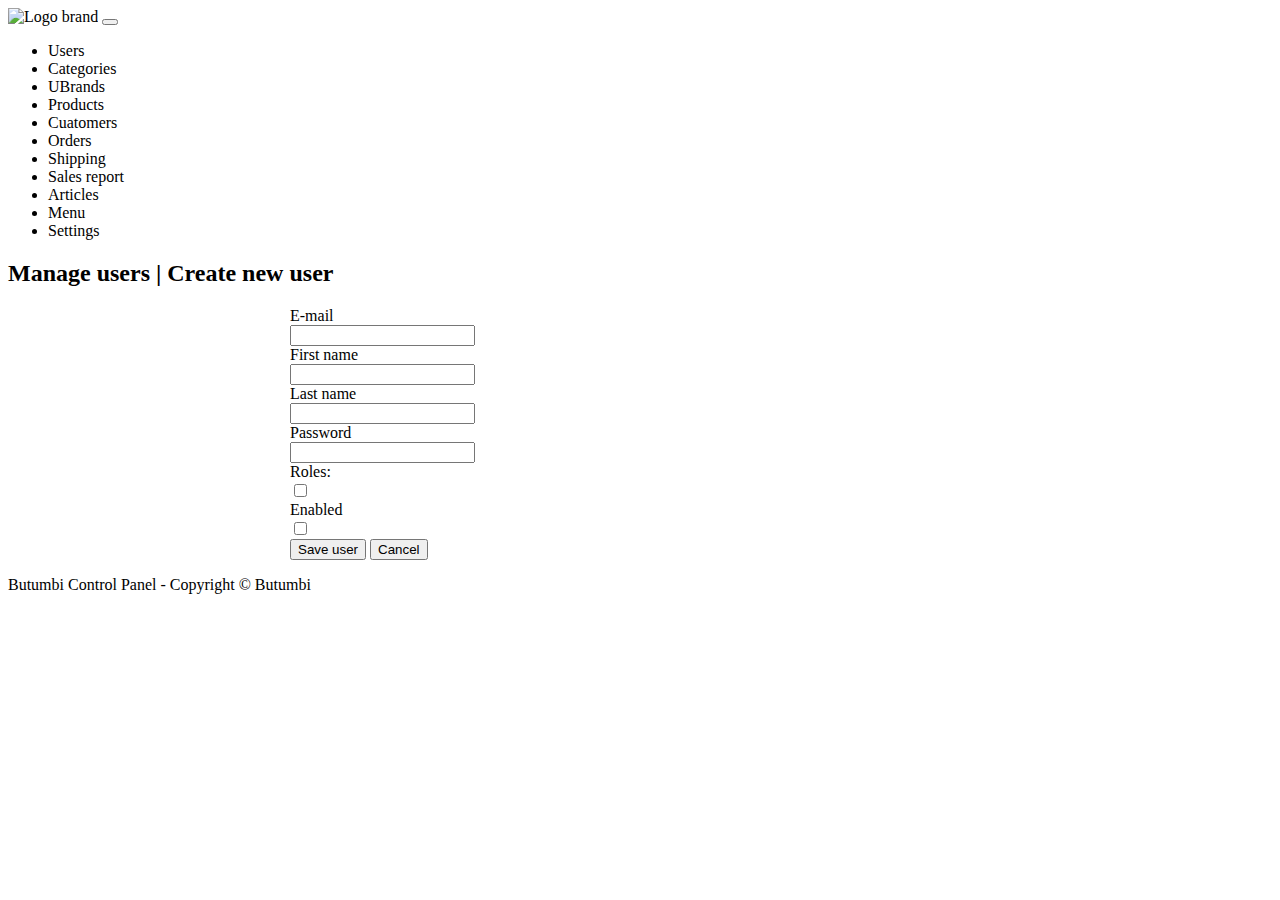
==== ButumbiStoreWebParent/ButumbiStoreAdmin/src/main/resources/templates/user_form.html @ 83fa1c9d "A cancel button has been coded and added to the create user form. A sussful alert has been added as " ====
<!DOCTYPE html>
<html xmlns:th="http://www.thymeleaf.org" lang="en">
<head>
    <meta charset="UTF-8">
    <meta http-equiv="content-type" content="text/html" ; charset="UTF-8">
    <meta name="viewport" content="width=device-width, initial-scale=1.0, minimum-scale=1.0">

    <link rel="stylesheet" type="text/css" th:href="@{/webjars/bootstrap/css/bootstrap.min.css}"/>
    <script type="text/javascript" th:src="@{/webjars/jquery/jquery.min.js}"></script>
    <script type="text/javascript" th:src="@{/webjars/bootstrap/js/bootstrap.min.js}"></script>

    <title>Create New User</title>
</head>
<body>
<div class="container-fluid">
    <div>
        <nav class="navbar navbar-expand-lg bg-warning">
            <a class="navbar-brand" th:href="@{/}">
                <img th:src="@{images/logo_butumbi.png}" alt="Logo brand">
            </a>
            <button class="navbar-toggler" type="button" data-toggle="collapse" data-target="#topNavbar">
                <span class="navbar-toggler-icon"></span>
            </button>
            <div class="collapse navbar-collapse" id="topNavbar">
                <ul class="navbar-nav">
                    <li class="nav-item">
                        <a class="nav-link" th:href="@{/users}">Users</a>
                    </li>
                    <li class="nav-item">
                        <a class="nav-link" th:href="@{/categories}">Categories</a>
                    </li>
                    <li class="nav-item">
                        <a class="nav-link" th:href="@{/brands}">UBrands</a>
                    </li>
                    <li class="nav-item">
                        <a class="nav-link" th:href="@{/products}">Products</a>
                    </li>
                    <li class="nav-item">
                        <a class="nav-link" th:href="@{/customers}">Cuatomers</a>
                    </li>
                    <li class="nav-item">
                        <a class="nav-link" th:href="@{/orders}">Orders</a>
                    </li>
                    <li class="nav-item">
                        <a class="nav-link" th:href="@{/shipping}">Shipping</a>
                    </li>
                    <li class="nav-item">
                        <a class="nav-link" th:href="@{/report}">Sales report</a>
                    </li>
                    <li class="nav-item">
                        <a class="nav-link" th:href="@{/articles}">Articles</a>
                    </li>
                    <li class="nav-item">
                        <a class="nav-link" th:href="@{/menu}">Menu</a>
                    </li>
                    <li class="nav-item">
                        <a class="nav-link" th:href="@{/settings}">Settings</a>
                    </li>
                </ul>
            </div>
        </nav>
    </div>
    <div>
        <h2>Manage users | Create new user</h2>
    </div>

    <form th:action="@{/users/save}" th:object="${user}" method="post" style="max-width: 700px; margin: 0 auto">
       <div class="border border-secondary rounded p-3">
           <div class="form-group row">
               <label class="col-sm-4 col-form-label">E-mail</label>
               <div class="col-sm-8">
                   <input type="email" th:field ="*{email}" class="form-control" required minlength="8" maxlength="120"/>
               </div>
           </div>

           <div class="form-group row">
               <label class="col-sm-4 col-form-label">First name</label>
               <div class="col-sm-8">
                   <input type="text" th:field ="*{firstName}" class="form-control" required minlength="2" maxlength="45"/>
               </div>
           </div>

           <div class="form-group row">
               <label class="col-sm-4 col-form-label">Last name</label>
               <div class="col-sm-8">
                   <input type="text" th:field ="*{lastName}" class="form-control" required minlength="2" maxlength="45"/>
               </div>
           </div>

           <div class="form-group row">
               <label class="col-sm-4 col-form-label">Password</label>
               <div class="col-sm-8">
                   <input type="password" th:field ="*{password}" class="form-control" required minlength="8" maxlength="20"/>
               </div>
           </div>

           <div class="form-group row">
               <label class="col-sm-4 col-form-label">Roles:</label>
               <div class="col-sm-8">
                  <th:block th:each="role : ${roleList}">
                      <input type="checkbox" th:field="*{roleSet}" th:text="${role.name}"
                      th:value="${role.id}" class="m-2"/> <br/>
                  </th:block>
               </div>
           </div>

           <div class="form-group row">
               <label class="col-sm-4 col-form-label">Enabled</label>
               <div class="col-sm-8">
                  <input type="checkbox" th:field="*{enabled}"
                         th:value="${user.id}" class="m-2"/>
               </div>
           </div>

           <div class="text-center">
               <input type="submit" value="Save user" class="btn btn-primary m-2"/>
               <input type="button" value="Cancel" class="btn btn-secondary" id="buttonCancel"/>
           </div>
       </div>
    </form>
    <div class="text-center">
        <p>Butumbi Control Panel - Copyright &copy; Butumbi</p>
    </div>
</div>

<script type="text/javascript">
    $(document).ready(function () {
        $("#buttonCancel").on("click",function () {
            window.location = "[[@{/users}]]";
        });
    });
</script>
</body>
</html>
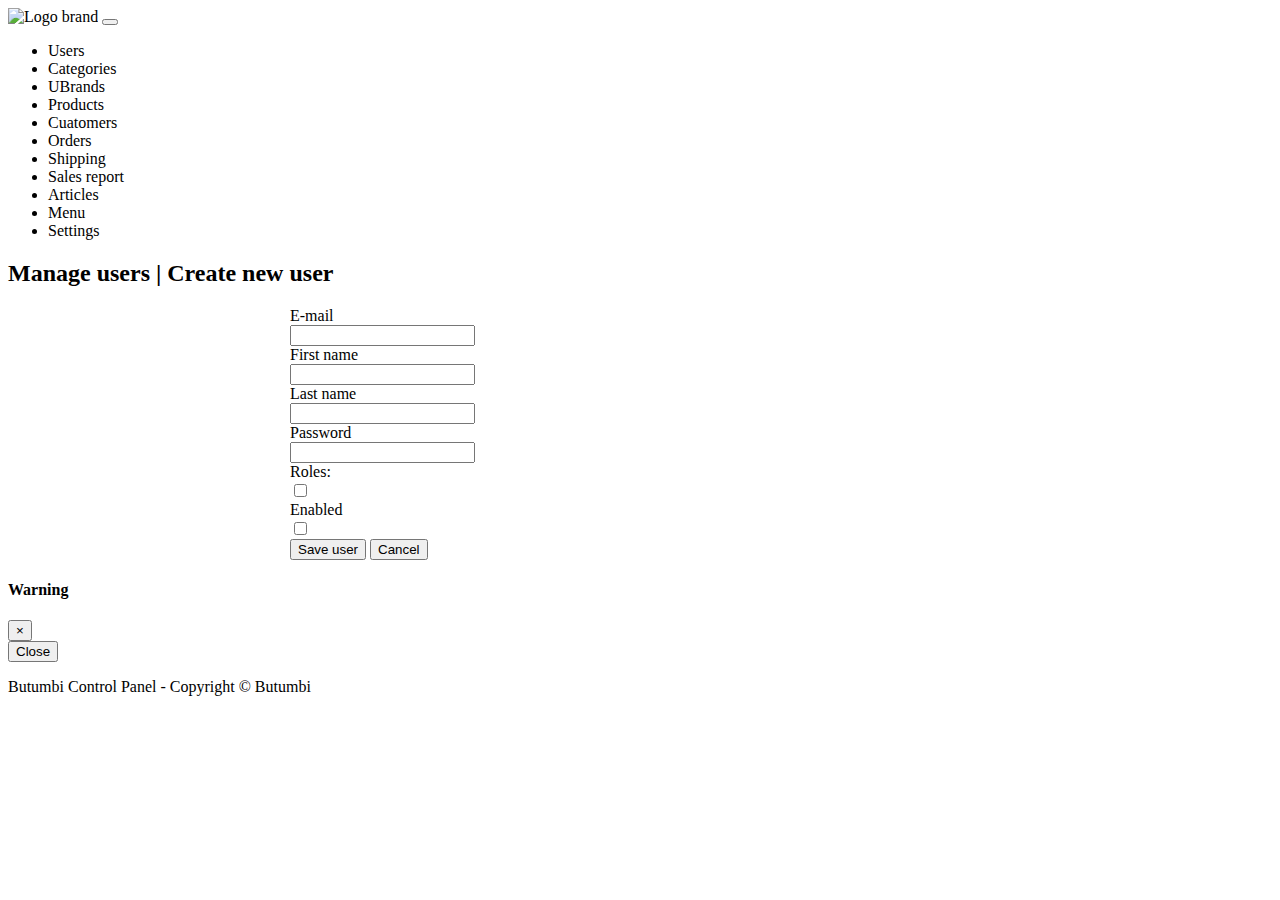
==== commit 3b308089: "Font have been added to the page list of users and modal box has been added as well. All is working " ====
--- a/ButumbiStoreWebParent/ButumbiStoreAdmin/src/main/resources/templates/user_form.html
+++ b/ButumbiStoreWebParent/ButumbiStoreAdmin/src/main/resources/templates/user_form.html
@@ -16,7 +16,7 @@
     <div>
         <nav class="navbar navbar-expand-lg bg-warning">
             <a class="navbar-brand" th:href="@{/}">
-                <img th:src="@{images/logo_butumbi.png}" alt="Logo brand">
+                <img th:src="@{/images/logo_butumbi.png}" alt="Logo brand"/>
             </a>
             <button class="navbar-toggler" type="button" data-toggle="collapse" data-target="#topNavbar">
                 <span class="navbar-toggler-icon"></span>
@@ -64,60 +64,86 @@
         <h2>Manage users | Create new user</h2>
     </div>
 
-    <form th:action="@{/users/save}" th:object="${user}" method="post" style="max-width: 700px; margin: 0 auto">
-       <div class="border border-secondary rounded p-3">
-           <div class="form-group row">
-               <label class="col-sm-4 col-form-label">E-mail</label>
-               <div class="col-sm-8">
-                   <input type="email" th:field ="*{email}" class="form-control" required minlength="8" maxlength="120"/>
-               </div>
-           </div>
+    <form th:action="@{/users/save}" th:object="${user}"
+          method="post" onsubmit="return checkEmailUnique(this);" style="max-width: 700px; margin: 0 auto">
 
-           <div class="form-group row">
-               <label class="col-sm-4 col-form-label">First name</label>
-               <div class="col-sm-8">
-                   <input type="text" th:field ="*{firstName}" class="form-control" required minlength="2" maxlength="45"/>
-               </div>
-           </div>
+        <div class="border border-secondary rounded p-3">
+            <div class="form-group row">
+                <label class="col-sm-4 col-form-label">E-mail</label>
+                <div class="col-sm-8">
+                    <input type="email" th:field="*{email}" class="form-control" required minlength="8"
+                           maxlength="120"/>
+                </div>
+            </div>
 
-           <div class="form-group row">
-               <label class="col-sm-4 col-form-label">Last name</label>
-               <div class="col-sm-8">
-                   <input type="text" th:field ="*{lastName}" class="form-control" required minlength="2" maxlength="45"/>
-               </div>
-           </div>
+            <div class="form-group row">
+                <label class="col-sm-4 col-form-label">First name</label>
+                <div class="col-sm-8">
+                    <input type="text" th:field="*{firstName}" class="form-control" required minlength="2"
+                           maxlength="45"/>
+                </div>
+            </div>
 
-           <div class="form-group row">
-               <label class="col-sm-4 col-form-label">Password</label>
-               <div class="col-sm-8">
-                   <input type="password" th:field ="*{password}" class="form-control" required minlength="8" maxlength="20"/>
-               </div>
-           </div>
+            <div class="form-group row">
+                <label class="col-sm-4 col-form-label">Last name</label>
+                <div class="col-sm-8">
+                    <input type="text" th:field="*{lastName}" class="form-control" required minlength="2"
+                           maxlength="45"/>
+                </div>
+            </div>
 
-           <div class="form-group row">
-               <label class="col-sm-4 col-form-label">Roles:</label>
-               <div class="col-sm-8">
-                  <th:block th:each="role : ${roleList}">
-                      <input type="checkbox" th:field="*{roleSet}" th:text="${role.name}"
-                      th:value="${role.id}" class="m-2"/> <br/>
-                  </th:block>
-               </div>
-           </div>
+            <div class="form-group row">
+                <label class="col-sm-4 col-form-label">Password</label>
+                <div class="col-sm-8">
+                    <input type="password" th:field="*{password}" class="form-control" required minlength="8"
+                           maxlength="20"/>
+                </div>
+            </div>
 
-           <div class="form-group row">
-               <label class="col-sm-4 col-form-label">Enabled</label>
-               <div class="col-sm-8">
-                  <input type="checkbox" th:field="*{enabled}"
-                         th:value="${user.id}" class="m-2"/>
-               </div>
-           </div>
+            <div class="form-group row">
+                <label class="col-sm-4 col-form-label">Roles:</label>
+                <div class="col-sm-8">
+                    <th:block th:each="role : ${roleList}">
+                        <input type="checkbox" th:field="*{roleSet}" th:text="${role.name}"
+                               th:value="${role.id}" class="m-2"/> <br/>
+                    </th:block>
+                </div>
+            </div>
 
-           <div class="text-center">
-               <input type="submit" value="Save user" class="btn btn-primary m-2"/>
-               <input type="button" value="Cancel" class="btn btn-secondary" id="buttonCancel"/>
-           </div>
-       </div>
+            <div class="form-group row">
+                <label class="col-sm-4 col-form-label">Enabled</label>
+                <div class="col-sm-8">
+                    <input type="checkbox" th:field="*{enabled}"
+                           th:value="${user.id}" class="m-2"/>
+                </div>
+            </div>
+
+            <div class="text-center">
+                <input type="submit" value="Save user" class="btn btn-primary m-2"/>
+                <input type="button" value="Cancel" class="btn btn-secondary" id="buttonCancel"/>
+            </div>
+        </div>
     </form>
+
+    <div class="modal fade text-center" id="modalDialog">
+        <div class="modal-dialog">
+            <div class="modal-content">
+                <div class="modal-header">
+                    <h4 class="modal-title" id="modalTitle">Warning</h4>
+                    <button type="button" class="close" data-dismiss="modal">&times;</button>
+                </div>
+
+                <div class="modal-body">
+                    <span id="modalBody"></span>
+                </div>
+
+                <div class="modal-footer">
+                    <button type="button" class="btn btn-danger" data-dismiss="modal">Close</button>
+                </div>
+            </div>
+        </div>
+    </div>
+
     <div class="text-center">
         <p>Butumbi Control Panel - Copyright &copy; Butumbi</p>
     </div>
@@ -125,10 +151,37 @@
 
 <script type="text/javascript">
     $(document).ready(function () {
-        $("#buttonCancel").on("click",function () {
+        $("#buttonCancel").on("click", function () {
             window.location = "[[@{/users}]]";
         });
     });
+
+    function checkEmailUnique(form) {
+        var url = "[[@{/users/check_email}]]";
+        var userEmail = $("#email").val();
+        var csrfValue = $("input[name = '_csrf']").val();
+        var params = {email: userEmail, _csrf: csrfValue};
+
+        $.post(url, params, function (response) {
+            if (response == "OK") {
+                form.submit();
+            } else if (response == "Duplicated") {
+                showModalDialog("Warning", "There is another user having the email " + userEmail);
+            } else {
+                showModalDialog("Error", "Unknpwn response from the server");
+            }
+        }).fail(function () {
+            showModalDialog("Error", "Could not connect to the server");
+        });
+        return false;
+    }
+
+    function showModalDialog(title, message) {
+        $("#modalTitle").text(title);
+        $("#modalBody").text(message);
+        $("#modalDialog").modal();
+    }
+
 </script>
 </body>
 </html>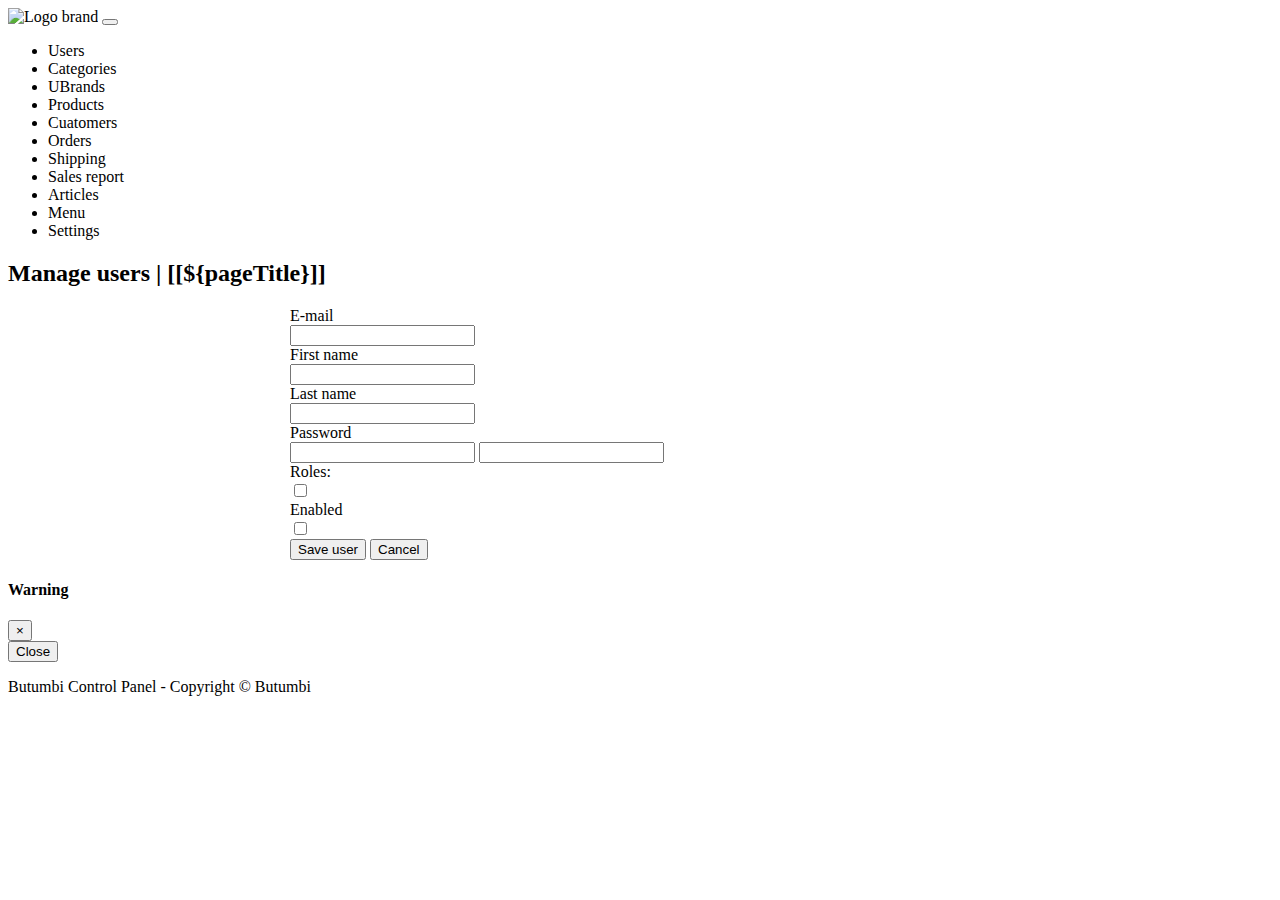
==== commit 8d72bc9f: "Implementing Unique_check of a user email. This feature makes the user email to not be duplicated. M" ====
--- a/ButumbiStoreWebParent/ButumbiStoreAdmin/src/main/resources/templates/user_form.html
+++ b/ButumbiStoreWebParent/ButumbiStoreAdmin/src/main/resources/templates/user_form.html
@@ -9,7 +9,7 @@
     <script type="text/javascript" th:src="@{/webjars/jquery/jquery.min.js}"></script>
     <script type="text/javascript" th:src="@{/webjars/bootstrap/js/bootstrap.min.js}"></script>
 
-    <title>Create New User</title>
+    <title>[[${pageTitle}]]</title>
 </head>
 <body>
 <div class="container-fluid">
@@ -61,12 +61,12 @@
         </nav>
     </div>
     <div>
-        <h2>Manage users | Create new user</h2>
+        <h2>Manage users | [[${pageTitle}]]</h2>
     </div>
 
     <form th:action="@{/users/save}" th:object="${user}"
           method="post" onsubmit="return checkEmailUnique(this);" style="max-width: 700px; margin: 0 auto">
-
+        <input type="hidden" th:field="*{id}"/>
         <div class="border border-secondary rounded p-3">
             <div class="form-group row">
                 <label class="col-sm-4 col-form-label">E-mail</label>
@@ -95,7 +95,9 @@
             <div class="form-group row">
                 <label class="col-sm-4 col-form-label">Password</label>
                 <div class="col-sm-8">
-                    <input type="password" th:field="*{password}" class="form-control" required minlength="8"
+                    <input type="password" th:if="${user.id == null}" th:field="*{password}" class="form-control" required minlength="8"
+                           maxlength="20"/>
+                    <input type="password" th:if="${user.id != null}" th:field="*{password}" class="form-control" minlength="8"
                            maxlength="20"/>
                 </div>
             </div>
@@ -157,15 +159,16 @@
     });
 
     function checkEmailUnique(form) {
-        var url = "[[@{/users/check_email}]]";
-        var userEmail = $("#email").val();
-        var csrfValue = $("input[name = '_csrf']").val();
-        var params = {email: userEmail, _csrf: csrfValue};
+        let url = "[[@{/users/check_email}]]";
+        let userEmail = $("#email").val();
+        let userId = $("#id").val();
+        let csrfValue = $("input[name = '_csrf']").val();
+        let params = {id: userId ,email: userEmail, _csrf: csrfValue};
 
         $.post(url, params, function (response) {
-            if (response == "OK") {
+            if (response === "OK") {
                 form.submit();
-            } else if (response == "Duplicated") {
+            } else if (response === "Duplicated") {
                 showModalDialog("Warning", "There is another user having the email " + userEmail);
             } else {
                 showModalDialog("Error", "Unknpwn response from the server");
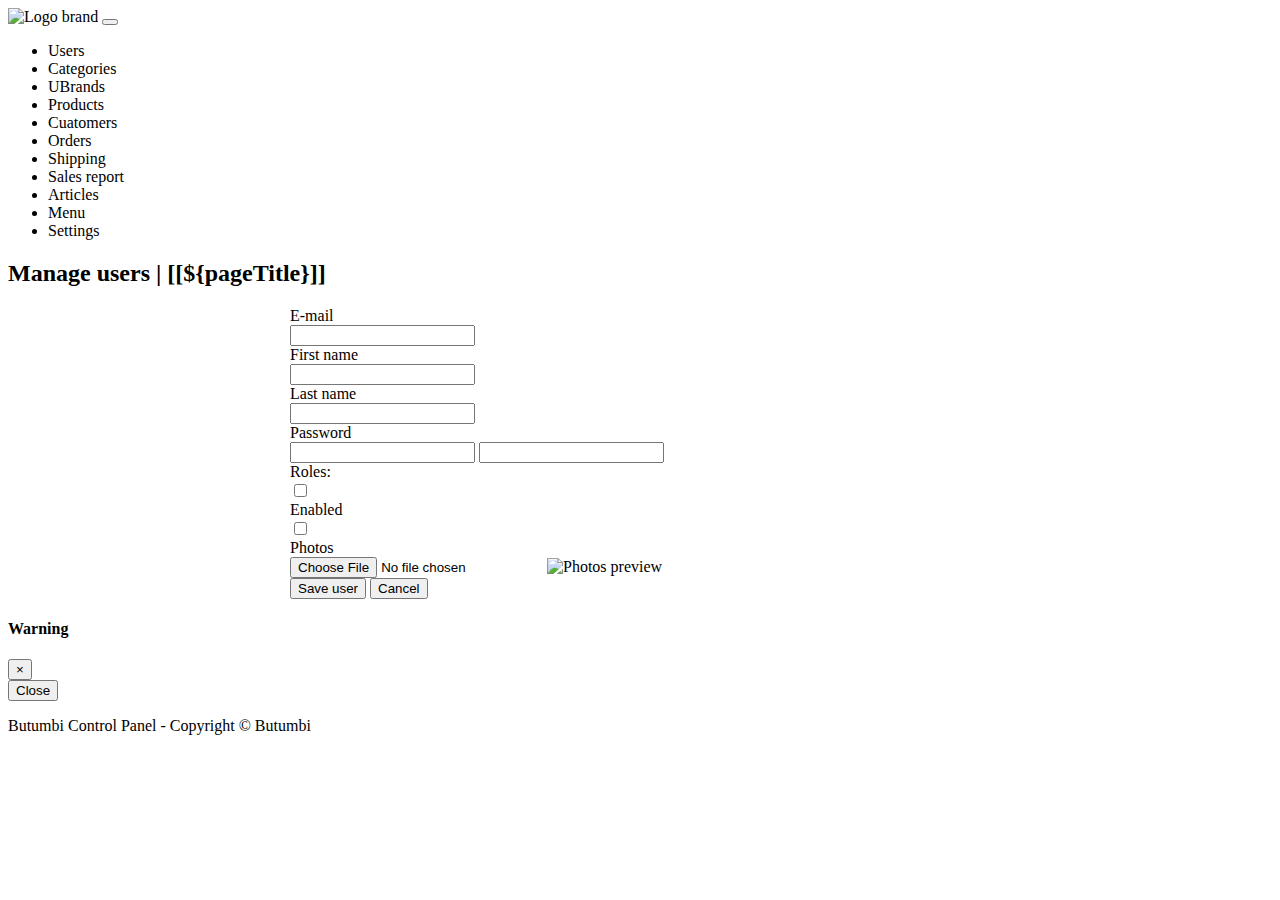
==== commit 76ad420b: "Pagination has been added as well as filtering and sorting feartures" ====
--- a/ButumbiStoreWebParent/ButumbiStoreAdmin/src/main/resources/templates/user_form.html
+++ b/ButumbiStoreWebParent/ButumbiStoreAdmin/src/main/resources/templates/user_form.html
@@ -2,7 +2,7 @@
 <html xmlns:th="http://www.thymeleaf.org" lang="en">
 <head>
     <meta charset="UTF-8">
-    <meta http-equiv="content-type" content="text/html" ; charset="UTF-8">
+    <meta http-equiv="content-type" content="text/html" charset="UTF-8">
     <meta name="viewport" content="width=device-width, initial-scale=1.0, minimum-scale=1.0">
 
     <link rel="stylesheet" type="text/css" th:href="@{/webjars/bootstrap/css/bootstrap.min.css}"/>
@@ -65,13 +65,20 @@
     </div>
 
     <form th:action="@{/users/save}" th:object="${user}"
-          method="post" onsubmit="return checkEmailUnique(this);" style="max-width: 700px; margin: 0 auto">
+          method="post" onsubmit="return checkEmailUnique(this);"
+          enctype="multipart/form-data"
+          style="max-width: 700px; margin: 0 auto">
         <input type="hidden" th:field="*{id}"/>
         <div class="border border-secondary rounded p-3">
+
             <div class="form-group row">
                 <label class="col-sm-4 col-form-label">E-mail</label>
                 <div class="col-sm-8">
-                    <input type="email" th:field="*{email}" class="form-control" required minlength="8"
+                    <input type="email"
+                           th:field="*{email}"
+                           class="form-control"
+                           required
+                           minlength="8"
                            maxlength="120"/>
                 </div>
             </div>
@@ -79,7 +86,11 @@
             <div class="form-group row">
                 <label class="col-sm-4 col-form-label">First name</label>
                 <div class="col-sm-8">
-                    <input type="text" th:field="*{firstName}" class="form-control" required minlength="2"
+                    <input type="text"
+                           th:field="*{firstName}"
+                           class="form-control"
+                           required
+                           minlength="2"
                            maxlength="45"/>
                 </div>
             </div>
@@ -87,7 +98,11 @@
             <div class="form-group row">
                 <label class="col-sm-4 col-form-label">Last name</label>
                 <div class="col-sm-8">
-                    <input type="text" th:field="*{lastName}" class="form-control" required minlength="2"
+                    <input type="text"
+                           th:field="*{lastName}"
+                           class="form-control"
+                           required
+                           minlength="2"
                            maxlength="45"/>
                 </div>
             </div>
@@ -95,9 +110,18 @@
             <div class="form-group row">
                 <label class="col-sm-4 col-form-label">Password</label>
                 <div class="col-sm-8">
-                    <input type="password" th:if="${user.id == null}" th:field="*{password}" class="form-control" required minlength="8"
+                    <input type="password"
+                           th:if="${user.id == null}"
+                           th:field="*{password}"
+                           class="form-control"
+                           required
+                           minlength="8"
                            maxlength="20"/>
-                    <input type="password" th:if="${user.id != null}" th:field="*{password}" class="form-control" minlength="8"
+                    <input type="password"
+                           th:if="${user.id != null}"
+                           th:field="*{password}"
+                           class="form-control"
+                           minlength="8"
                            maxlength="20"/>
                 </div>
             </div>
@@ -106,8 +130,11 @@
                 <label class="col-sm-4 col-form-label">Roles:</label>
                 <div class="col-sm-8">
                     <th:block th:each="role : ${roleList}">
-                        <input type="checkbox" th:field="*{roleSet}" th:text="${role.name}"
-                               th:value="${role.id}" class="m-2"/> <br/>
+                        <input type="checkbox"
+                               th:field="*{roleSet}"
+                               th:text="${role.name}"
+                               th:value="${role.id}"
+                               class="m-2"/> <br/>
                     </th:block>
                 </div>
             </div>
@@ -115,8 +142,26 @@
             <div class="form-group row">
                 <label class="col-sm-4 col-form-label">Enabled</label>
                 <div class="col-sm-8">
-                    <input type="checkbox" th:field="*{enabled}"
-                           th:value="${user.id}" class="m-2"/>
+                    <input type="checkbox"
+                           th:field="*{enabled}"
+                           class="m-2"/>
+                </div>
+            </div>
+
+            <div class="form-group row">
+                <label class="col-sm-4 col-form-label">Photos</label>
+                <div class="col-sm-8">
+                    <input type="hidden" th:field ="*{photos}"/>
+                    <input type="file"
+                           id="fileImage"
+                           name="image"
+                           class="m-2"
+                           accept="image/png, image/jpeg"/>
+                    <img   id="thumbnail"
+                           alt="Photos preview"
+                           class="img-fluid"
+                           th:src="@{${user.photosImagePath}}"/>
+
                 </div>
             </div>
 
@@ -156,7 +201,29 @@
         $("#buttonCancel").on("click", function () {
             window.location = "[[@{/users}]]";
         });
+
+        $("#fileImage").change(function () {
+           let fileSize = this.files[0].size;
+
+           if (fileSize > 1048576){
+               this.setCustomValidity("Your image must be less than 1MB");
+               this.reportValidity();
+           }else{
+               this.setCustomValidity("");
+               showImageThumbnail(this);
+           }
+        });
+
     });
+
+    function showImageThumbnail(fileInput){
+            let file = fileInput.files[0];
+            let reader = new FileReader();
+            reader.onload = function (e){
+                $("#thumbnail").attr("src", e.target.result);
+            }
+            reader.readAsDataURL(file);
+    }
 
     function checkEmailUnique(form) {
         let url = "[[@{/users/check_email}]]";
